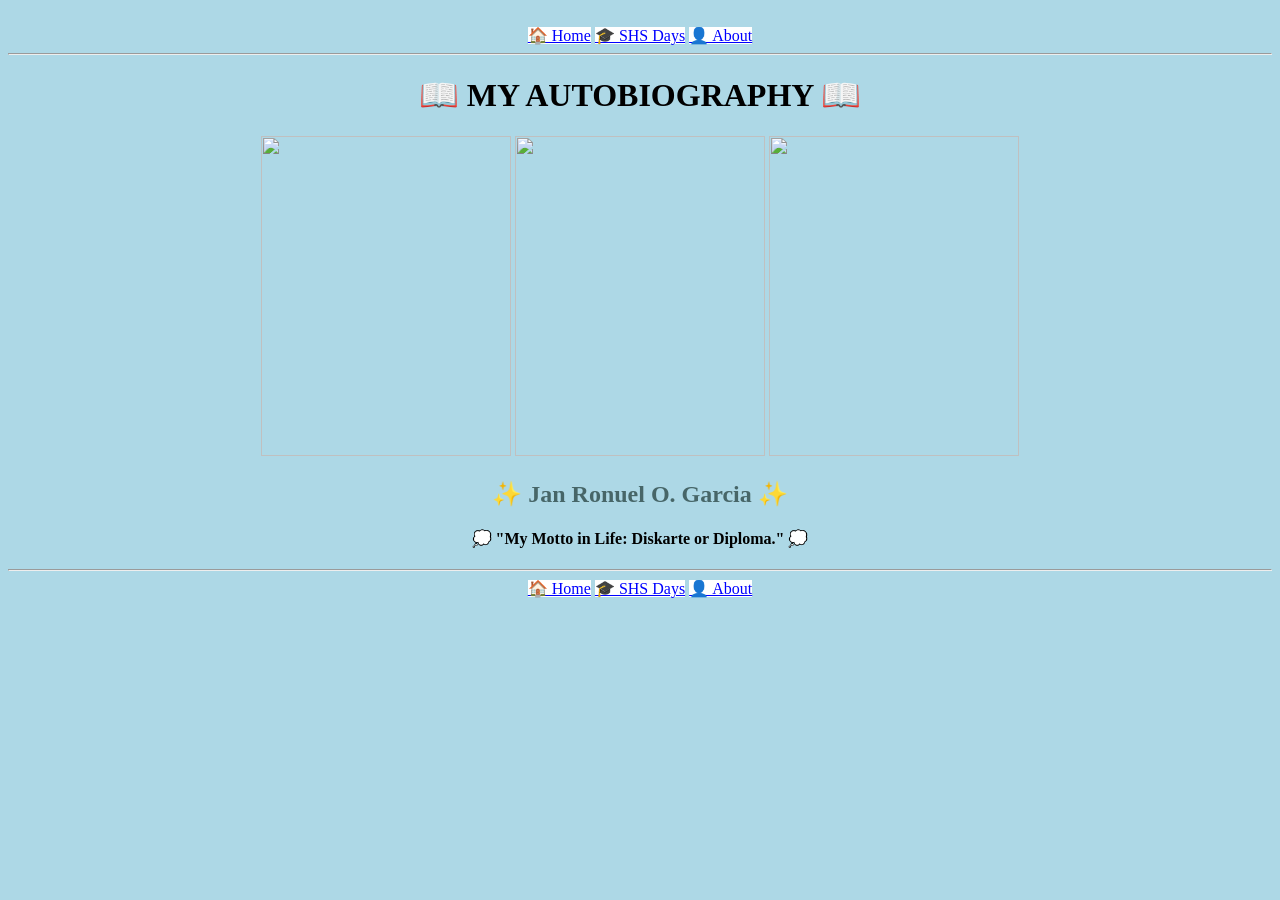
==== index.html @ d41e3efd "Add files via upload" ====
<!DOCTYPE html>
<html>
<head>
    <meta charset="UTF-8">  
    <meta name="viewport" content="width=device-width, initial-scale=1.0">
    <title>Autobiography</title>
    <link rel="stylesheet" href="style.css">
</head>

<body>
    <br>

    <a href="index.html">🏠 Home</a>
    <a href="shs.html">🎓 SHS Days</a>
    <a href="about.html">👤 About</a>  

    <hr>

    <h1>📖 MY AUTOBIOGRAPHY 📖</h1>

    <img src="motto/jose.jpg" width="250" height="320">
    <img src="motto/peace.jpg" width="250" height="320">
    <img src="motto/little.jpg" width="250" height="320">

    <h2>✨ Jan Ronuel O. Garcia ✨</h2>

    <h4>
        <p>💭 "My Motto in Life: Diskarte or Diploma." 💭</p>
    </h4>

    <hr>

    <a href="index.html">🏠 Home</a>
    <a href="shs.html">🎓 SHS Days</a>
    <a href="about.html">👤 About</a>  
    
</body>
</html>
---- style.css ----
body {
    background-color: lightblue;
    color: black;
    text-align: center;
}

h1 {
    color: black;
    text-align: center;
}

h2 {
    color: rgb(71, 102, 104);
    text-align: center;
}

h3 {
    color: black;
    text-align: left;
}

h4 {
    color: black;
    text-align: left;
}
p {
    color: black;
    text-align: center;
}

a {
    background-color: white;
    color: blue;
    text-align: center;
}

ul {
    color: black;
    text-align: left;
}

ol {
    color: black;
    text-align: left;
}
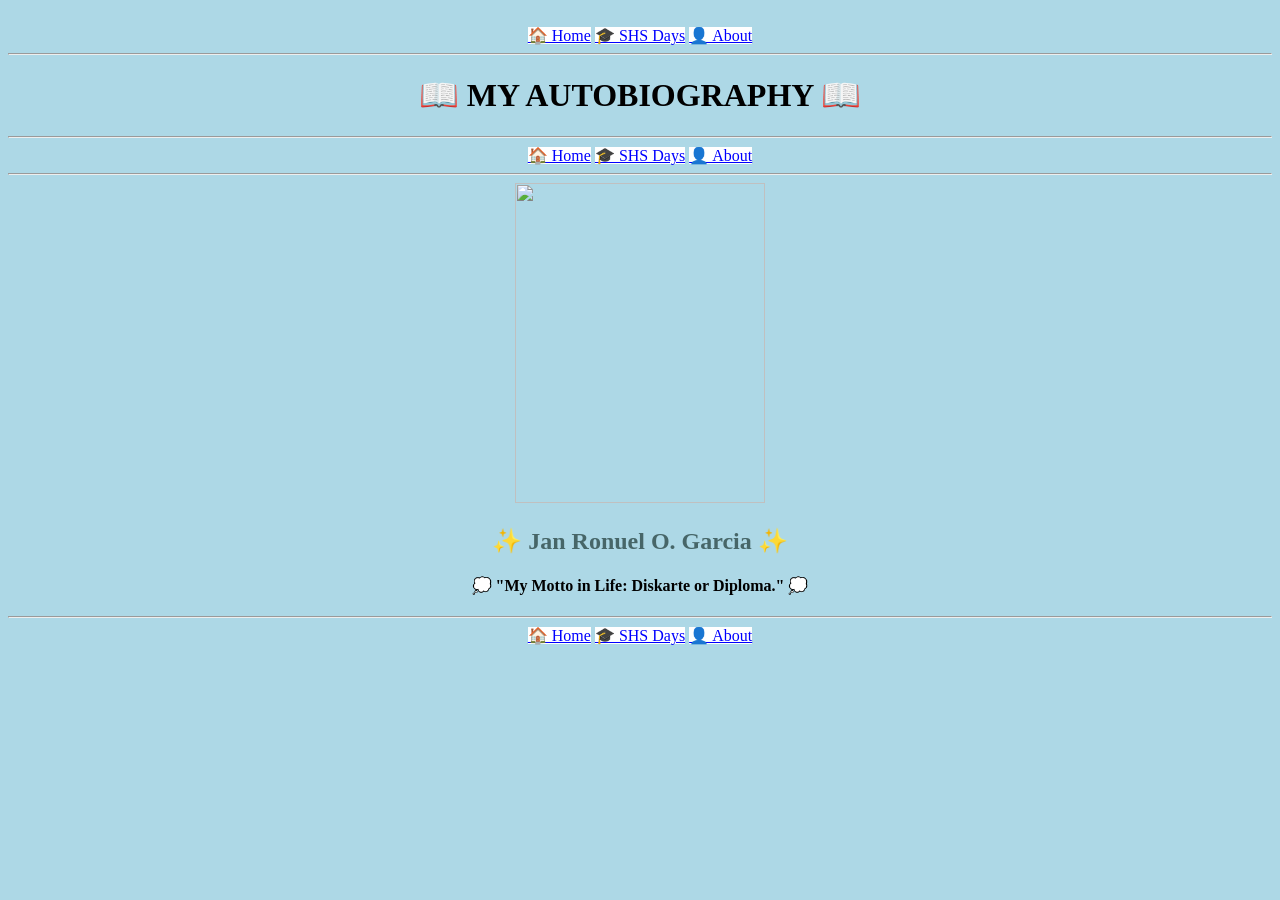
==== commit b5958c86: "Add files via upload" ====
--- a/index.html
+++ b/index.html
@@ -1,7 +1,8 @@
 <!DOCTYPE html>
 <html>
+
 <head>
-    <meta charset="UTF-8">  
+    <meta charset="UTF-8">
     <meta name="viewport" content="width=device-width, initial-scale=1.0">
     <title>Autobiography</title>
     <link rel="stylesheet" href="style.css">
@@ -12,15 +13,18 @@
 
     <a href="index.html">🏠 Home</a>
     <a href="shs.html">🎓 SHS Days</a>
-    <a href="about.html">👤 About</a>  
+    <a href="about.html">👤 About</a>
 
     <hr>
 
     <h1>📖 MY AUTOBIOGRAPHY 📖</h1>
-
-    <img src="motto/jose.jpg" width="250" height="320">
-    <img src="motto/peace.jpg" width="250" height="320">
-    <img src="motto/little.jpg" width="250" height="320">
+    <hr>
+    <a href="index.html">🏠 Home</a>
+    <a href="shs.html">🎓 SHS Days</a>
+    <a href="about.html">👤 About</a>
+    <br>
+    <hr>
+    <img src="motto/orange.jpg" width="250" height="320">
 
     <h2>✨ Jan Ronuel O. Garcia ✨</h2>
 
@@ -32,7 +36,8 @@
 
     <a href="index.html">🏠 Home</a>
     <a href="shs.html">🎓 SHS Days</a>
-    <a href="about.html">👤 About</a>  
-    
+    <a href="about.html">👤 About</a>
+
 </body>
+
 </html>
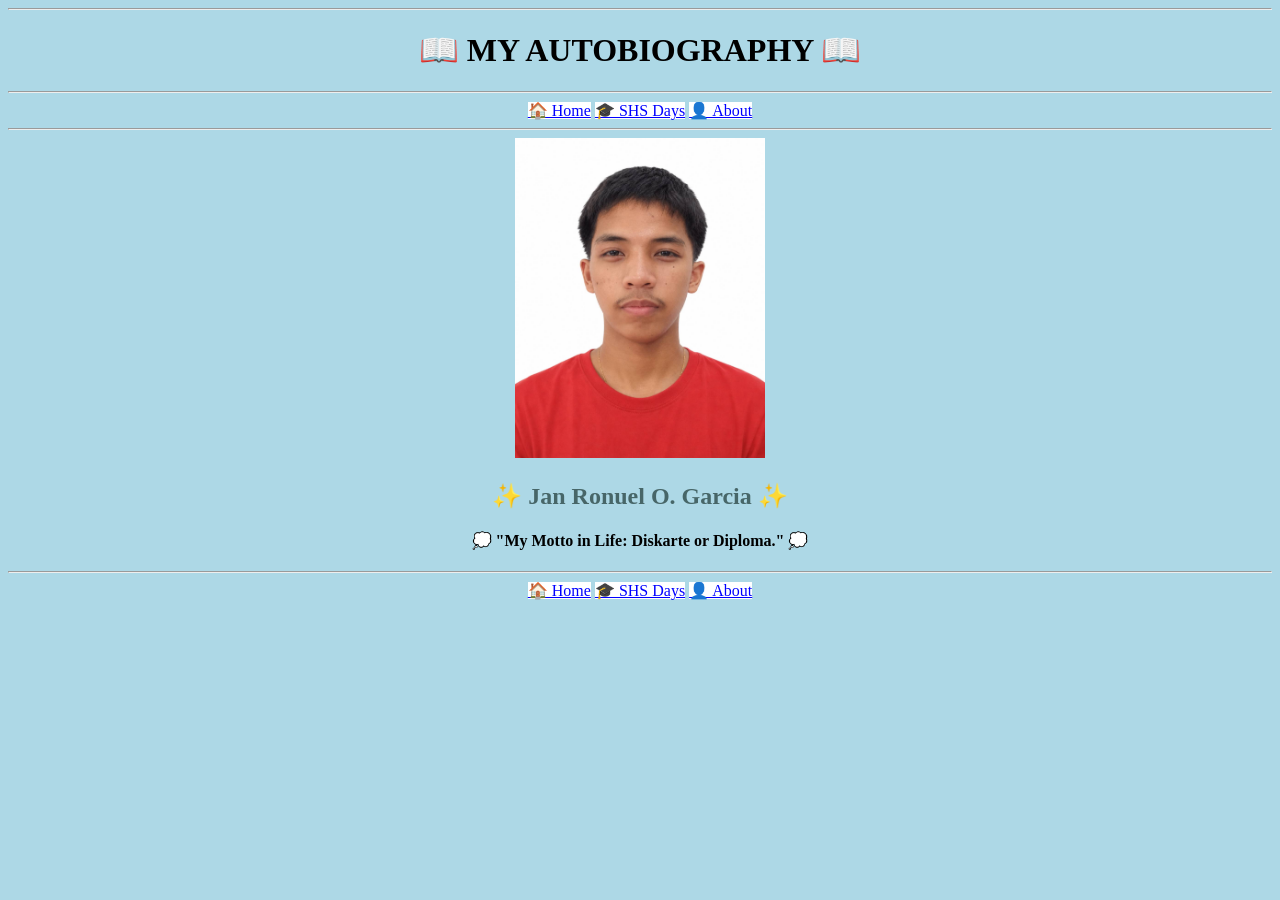
==== commit 5dce7759: "Add files via upload" ====
--- a/index.html
+++ b/index.html
@@ -9,11 +9,6 @@
 </head>
 
 <body>
-    <br>
-
-    <a href="index.html">🏠 Home</a>
-    <a href="shs.html">🎓 SHS Days</a>
-    <a href="about.html">👤 About</a>
 
     <hr>
 
